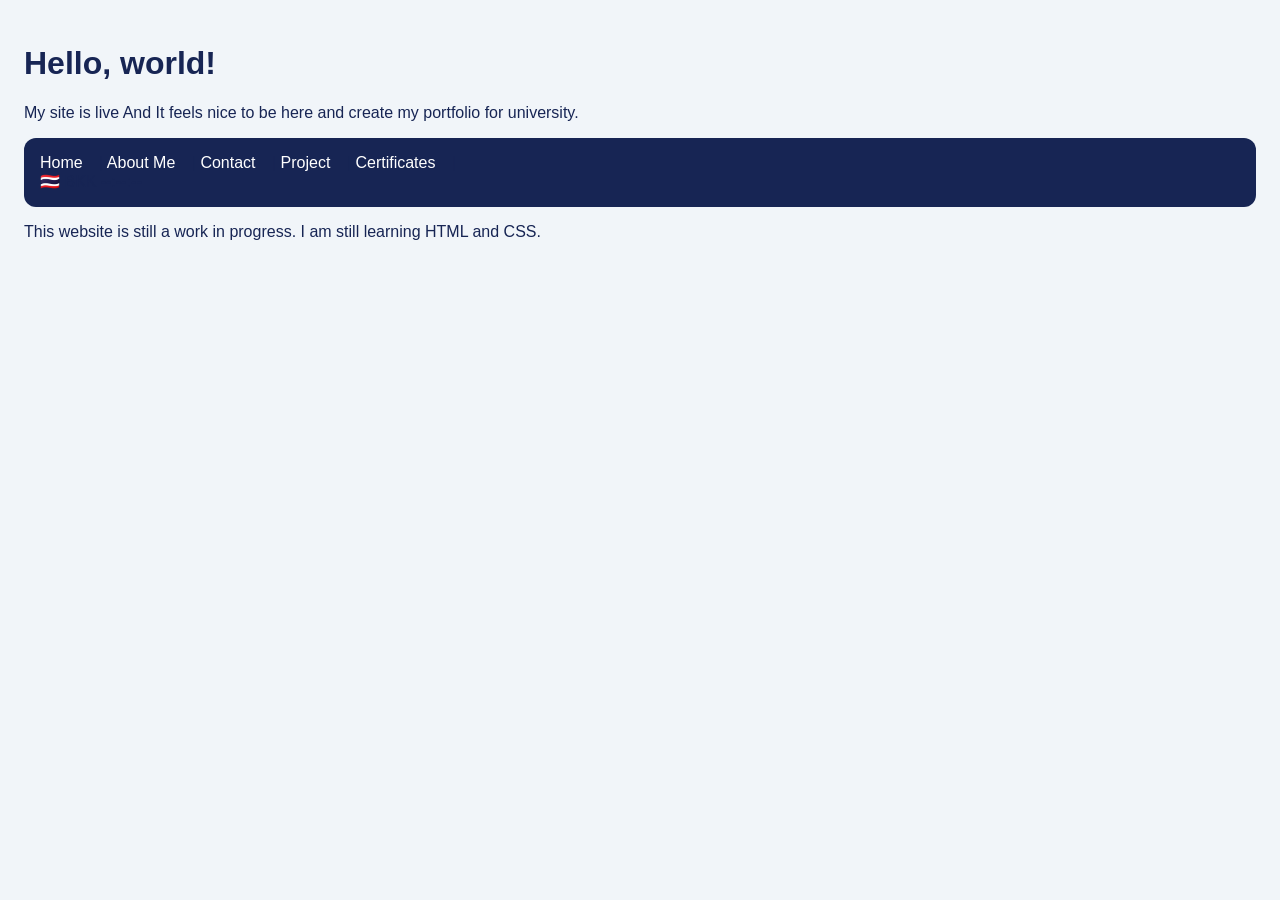
==== index.html @ 087b60fc "Add navigation clock for Bangkok local time Added a navigation clock displaying local time for Bangk" ====
<!DOCTYPE html>
<html lang="en">
<head>
    <meta charset="UTF-8">
    <meta name="viewport" content="width=device-width, initial-scale=1.0">
    <title>My GitHub Page</title>
    <link rel="stylesheet" href="style.css">
</head>

<body>
    <header>
        <h1>Hello, world!</h1>
        <p>
            My site is live And It feels nice to be here and create
            my portfolio for university.
        </p>
    </header>

    <nav>
        <a href="index.html">Home</a> |
        <a href="about.html">About Me</a> |
        <a href="contact.html">Contact</a> |
        <a href="Project.html">Project</a> |
        <a href="certificates.html">Certificates</a> |
        

<div class="nav-clock" aria-label="Bangkok local time">

  <span class="nav-clock-flag" aria-hidden="true">🇹🇭</span>

  <span class="nav-clock-city">BKK</span>

  <time id="nav-clock-time">--:--:--</time>

</div>
    </nav>

    <main>
        <p>
            This website is still a work in progress.
            I am still learning HTML and CSS.
        </p>
    </main>
</body>
</html>
---- style.css ----
body {
    background-color: #f1f5f9;
    color: #172554;
    font-family: Arial, sans-serif;
    margin: 0;
    padding: 24px;
}

nav {
    background-color: #172554;
    padding: 16px;
    border-radius: 12px;
}

nav a {
    color: white;
    text-decoration: none;
    margin-right: 12px;
}

nav a:hover {
    color: #93c5fd;
}
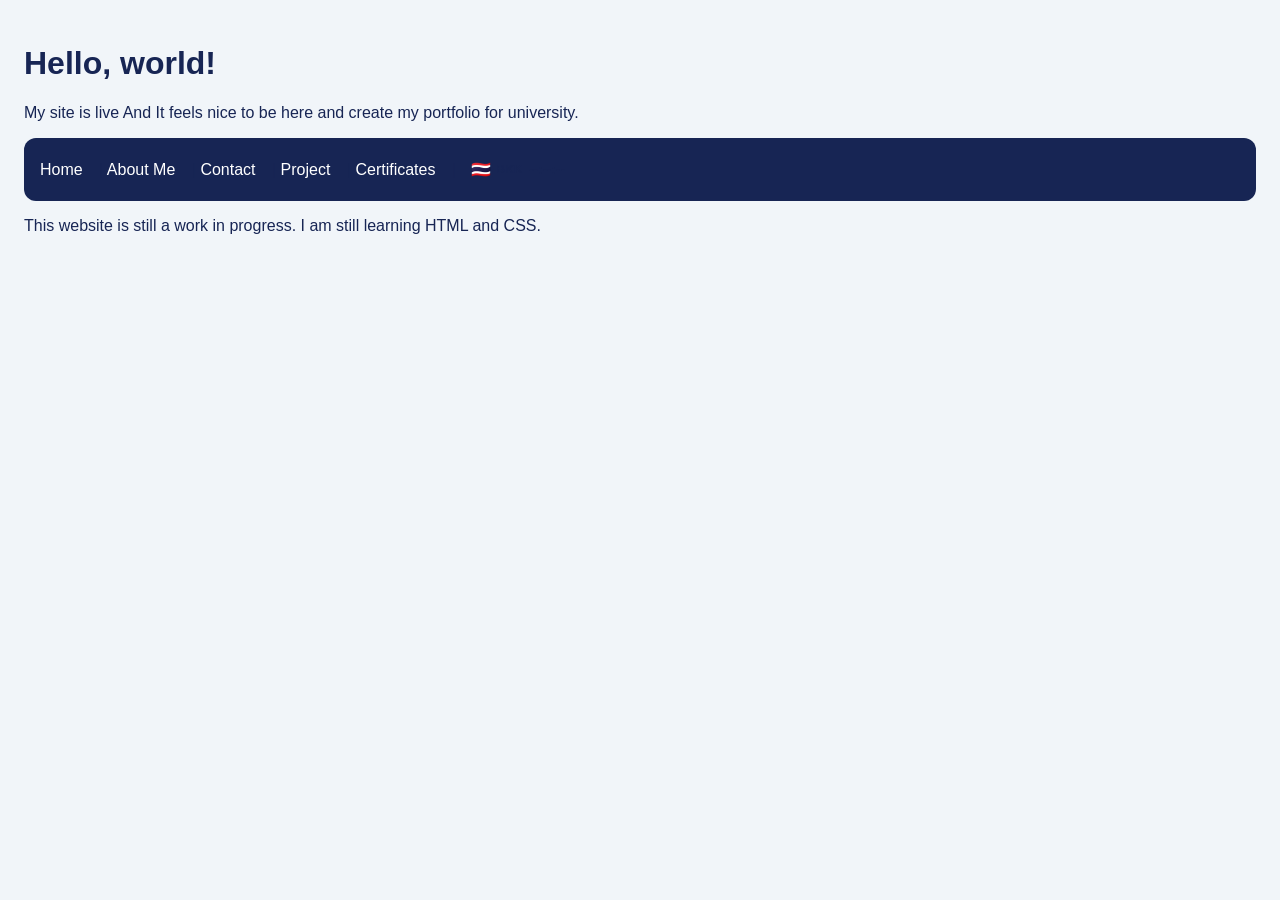
==== commit 8cda15a1: "Include clock.js script in index.html Added a script tag to include the clock.js file." ====
--- a/index.html
+++ b/index.html
@@ -8,6 +8,9 @@
 </head>
 
 <body>
+    
+<script src="js/clock.js"></script>
+
     <header>
         <h1>Hello, world!</h1>
         <p>
--- a/style.css
+++ b/style.css
@@ -21,3 +21,46 @@
 nav a:hover {
     color: #93c5fd;
 }
+
+/* Compact navigation clock */
+.nav-clock {
+  display: inline-flex;
+  align-items: center;
+  justify-content: center;
+  gap: 6px;
+  padding: 6px 10px;
+  border-radius: 10px;
+  white-space: nowrap;
+  flex-shrink: 0;
+  font-size: 0.85rem;
+  font-variant-numeric: tabular-nums;
+}
+
+.nav-clock-flag {
+  font-size: 1rem;
+}
+
+.nav-clock-city {
+  font-size: 0.72rem;
+  font-weight: 700;
+  letter-spacing: 0.04em;
+  opacity: 0.75;
+}
+
+#nav-clock-time {
+  font-weight: 600;
+}
+
+/* Small screens */
+@media (max-width: 480px) {
+  .nav-clock {
+    gap: 4px;
+    padding: 5px 6px;
+    font-size: 0.78rem;
+  }
+
+  .nav-clock-city {
+    display: none;
+  }
+}
+
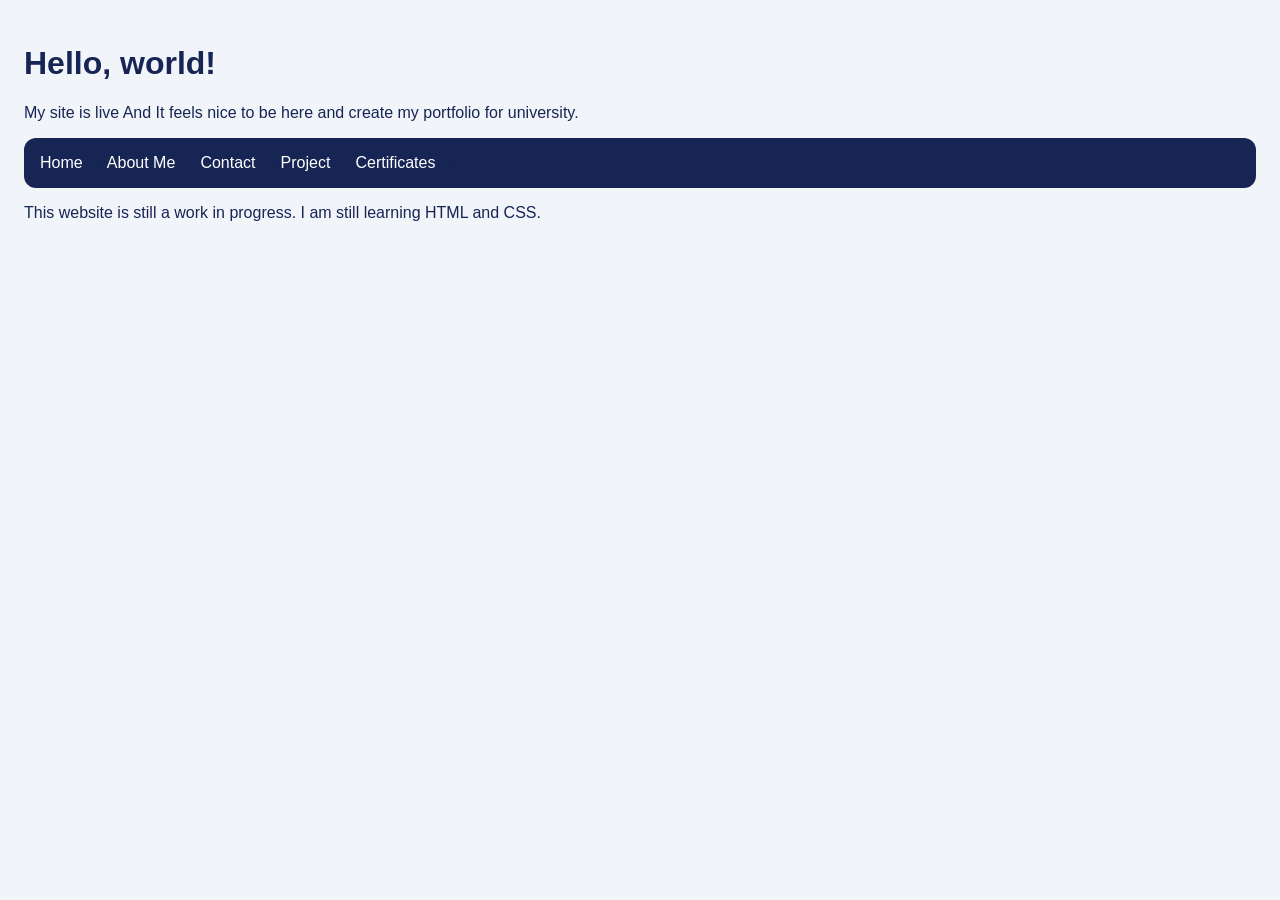
==== commit 7ad4f5fb: "Remove clock script and navigation clock Removed clock script and navigation clock display." ====
--- a/index.html
+++ b/index.html
@@ -8,8 +8,6 @@
 </head>
 
 <body>
-    
-<script src="js/clock.js"></script>
 
     <header>
         <h1>Hello, world!</h1>
@@ -26,16 +24,6 @@
         <a href="Project.html">Project</a> |
         <a href="certificates.html">Certificates</a> |
         
-
-<div class="nav-clock" aria-label="Bangkok local time">
-
-  <span class="nav-clock-flag" aria-hidden="true">🇹🇭</span>
-
-  <span class="nav-clock-city">BKK</span>
-
-  <time id="nav-clock-time">--:--:--</time>
-
-</div>
     </nav>
 
     <main>
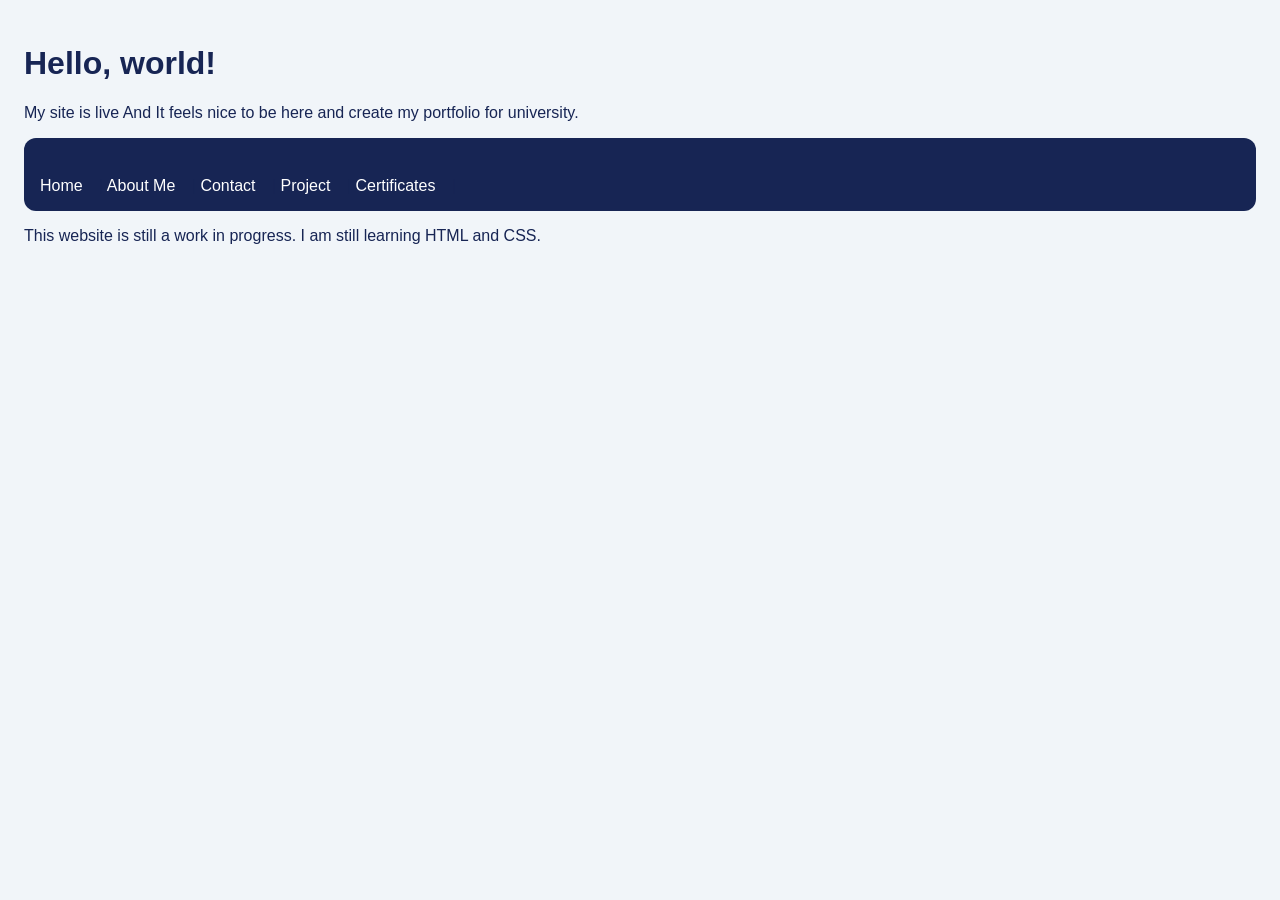
==== commit 366aa351: "Insert clock in navigation Added an display a clock." ====
--- a/index.html
+++ b/index.html
@@ -23,6 +23,8 @@
         <a href="contact.html">Contact</a> |
         <a href="Project.html">Project</a> |
         <a href="certificates.html">Certificates</a> |
+        <iframe src="https://free.timeanddate.com/clock/ianl4ebs/n28/tlth39/bo2/tt0/tw0/tm1/th2/tb4" frameborder="0" width="125" height="37"></iframe>
+
         
     </nav>
 
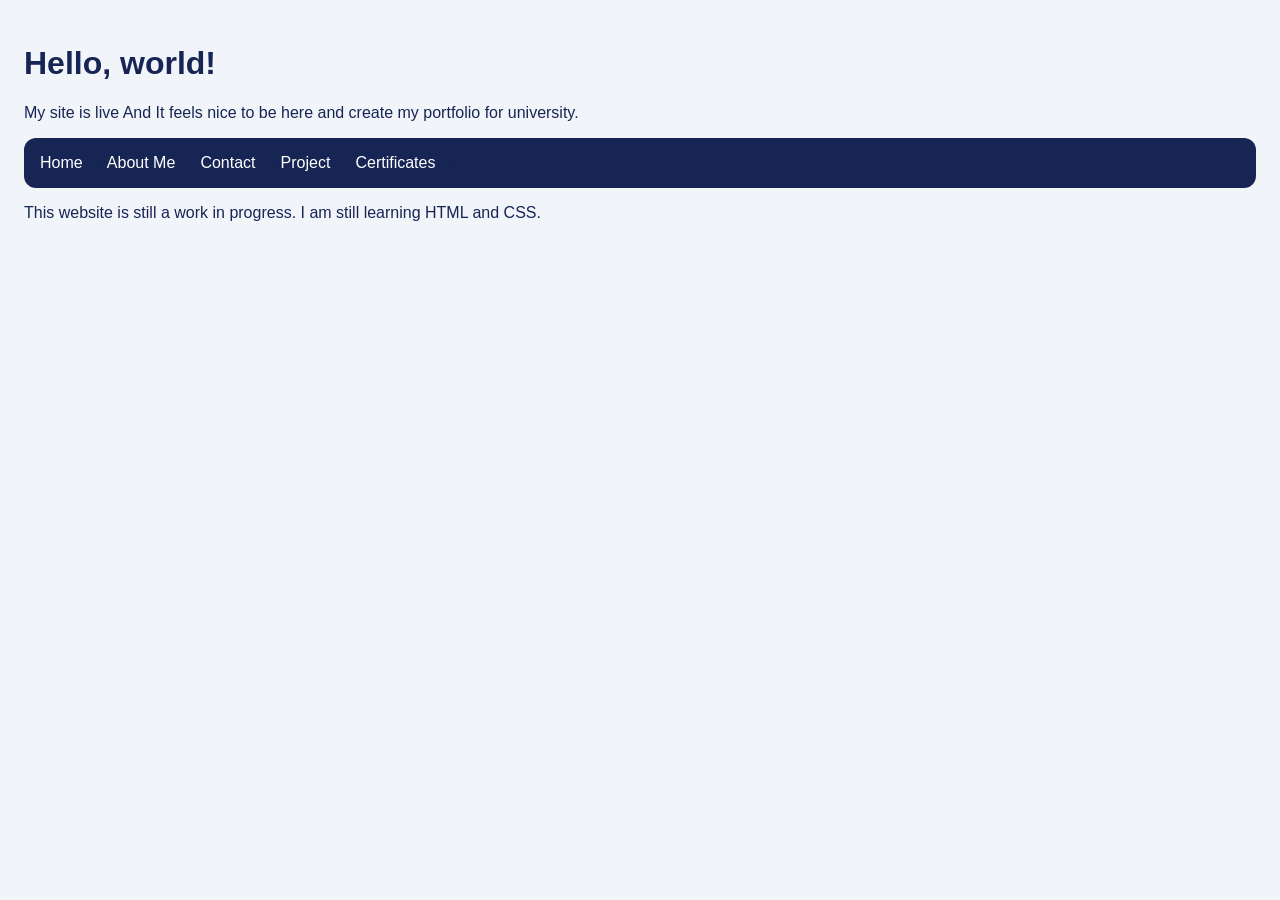
==== commit dd8f488c: "Remove clock iframe from navigation Removed the embedded iframe for the clock." ====
--- a/index.html
+++ b/index.html
@@ -23,9 +23,7 @@
         <a href="contact.html">Contact</a> |
         <a href="Project.html">Project</a> |
         <a href="certificates.html">Certificates</a> |
-        <iframe src="https://free.timeanddate.com/clock/ianl4ebs/n28/tlth39/bo2/tt0/tw0/tm1/th2/tb4" frameborder="0" width="125" height="37"></iframe>
 
-        
     </nav>
 
     <main>
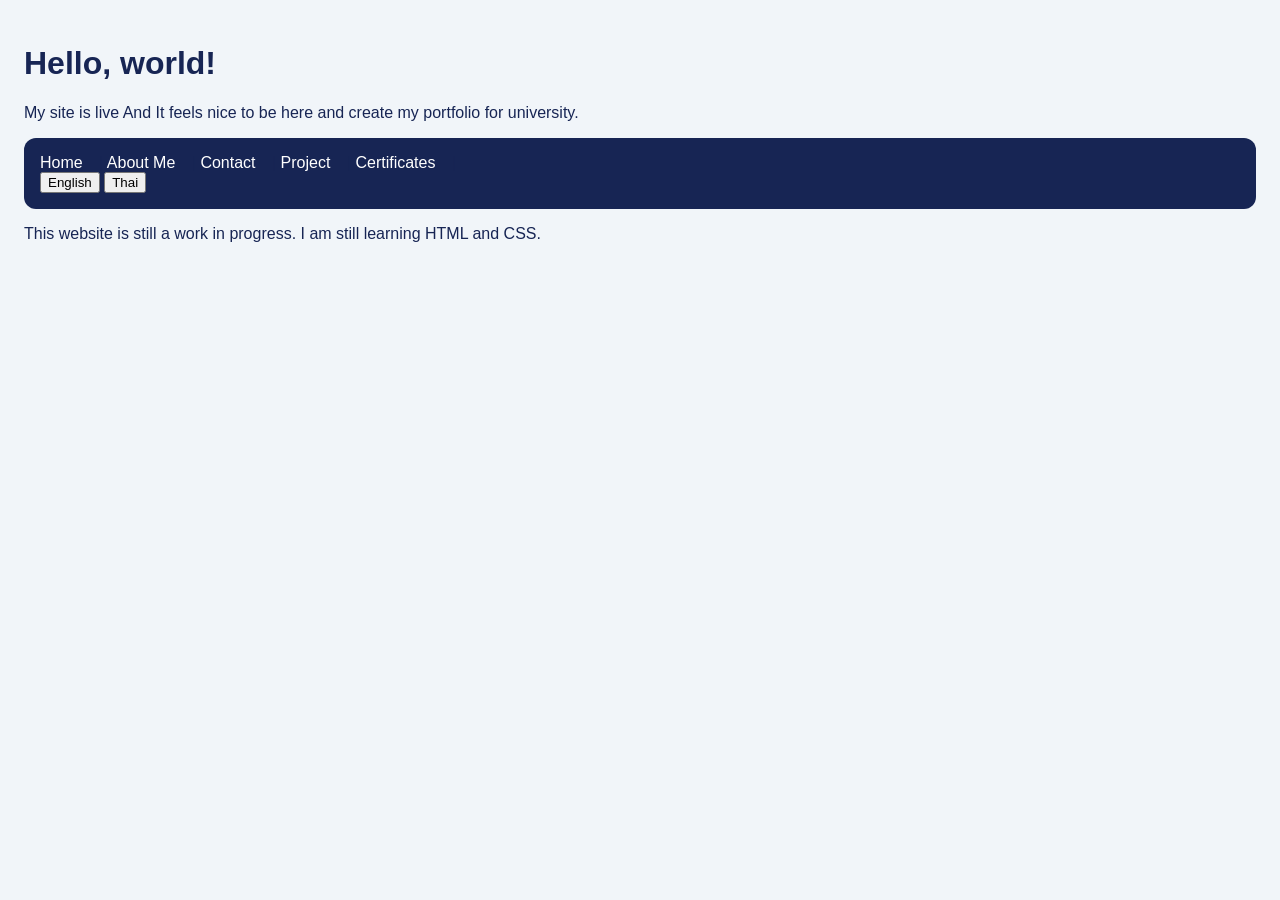
==== commit 3ec7f4bf: "Add language selection buttons to index.html" ====
--- a/index.html
+++ b/index.html
@@ -24,6 +24,11 @@
         <a href="Project.html">Project</a> |
         <a href="certificates.html">Certificates</a> |
 
+            <div class="lang-buttons">
+        <button onclick="changeLanguage('en')">English</button>
+        <button onclick="changeLanguage('th')">Thai</button>
+    </div>
+
     </nav>
 
     <main>
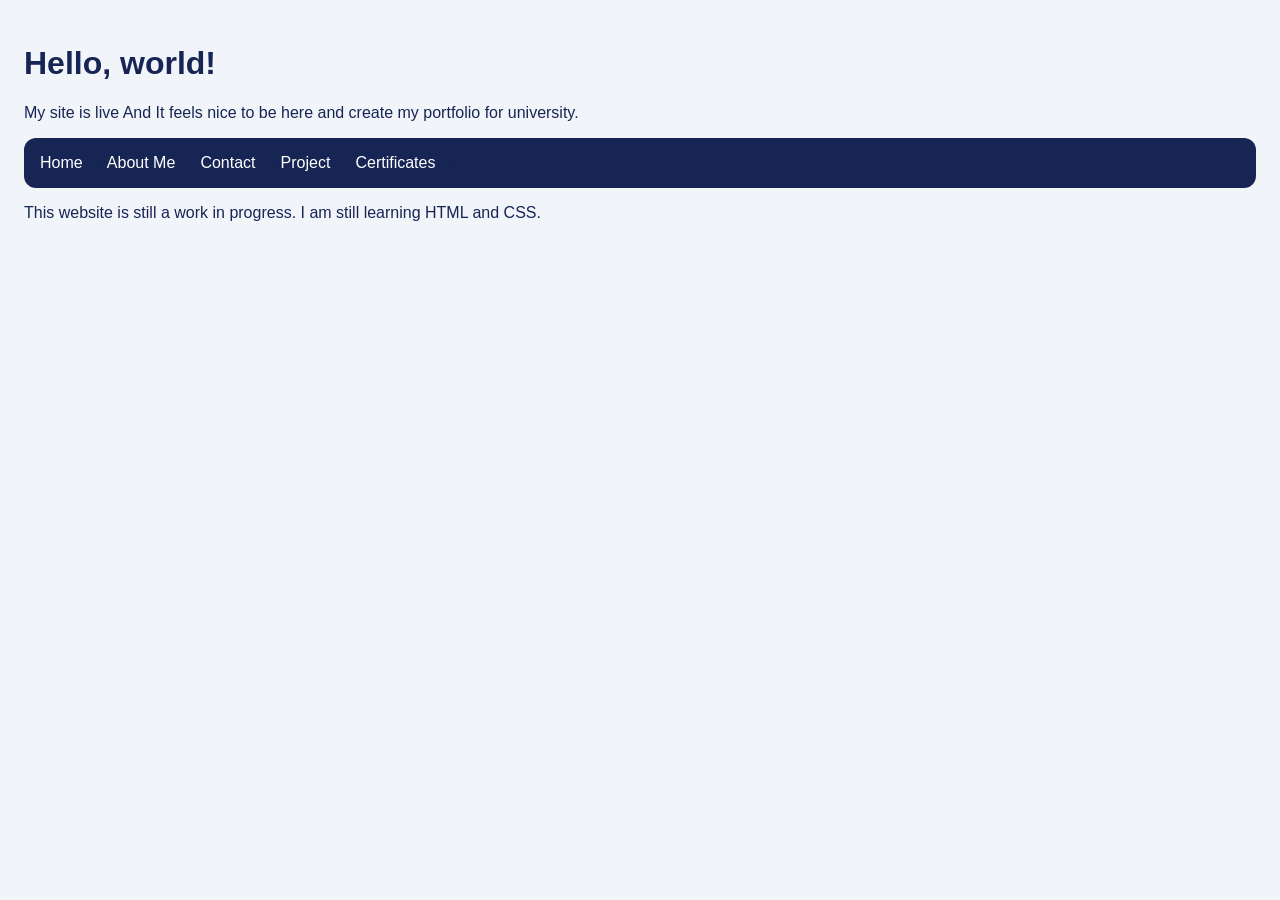
==== commit 2824d6dc: "Remove language buttons from index.html Removed language selection buttons from navigation." ====
--- a/index.html
+++ b/index.html
@@ -24,11 +24,6 @@
         <a href="Project.html">Project</a> |
         <a href="certificates.html">Certificates</a> |
 
-            <div class="lang-buttons">
-        <button onclick="changeLanguage('en')">English</button>
-        <button onclick="changeLanguage('th')">Thai</button>
-    </div>
-
     </nav>
 
     <main>
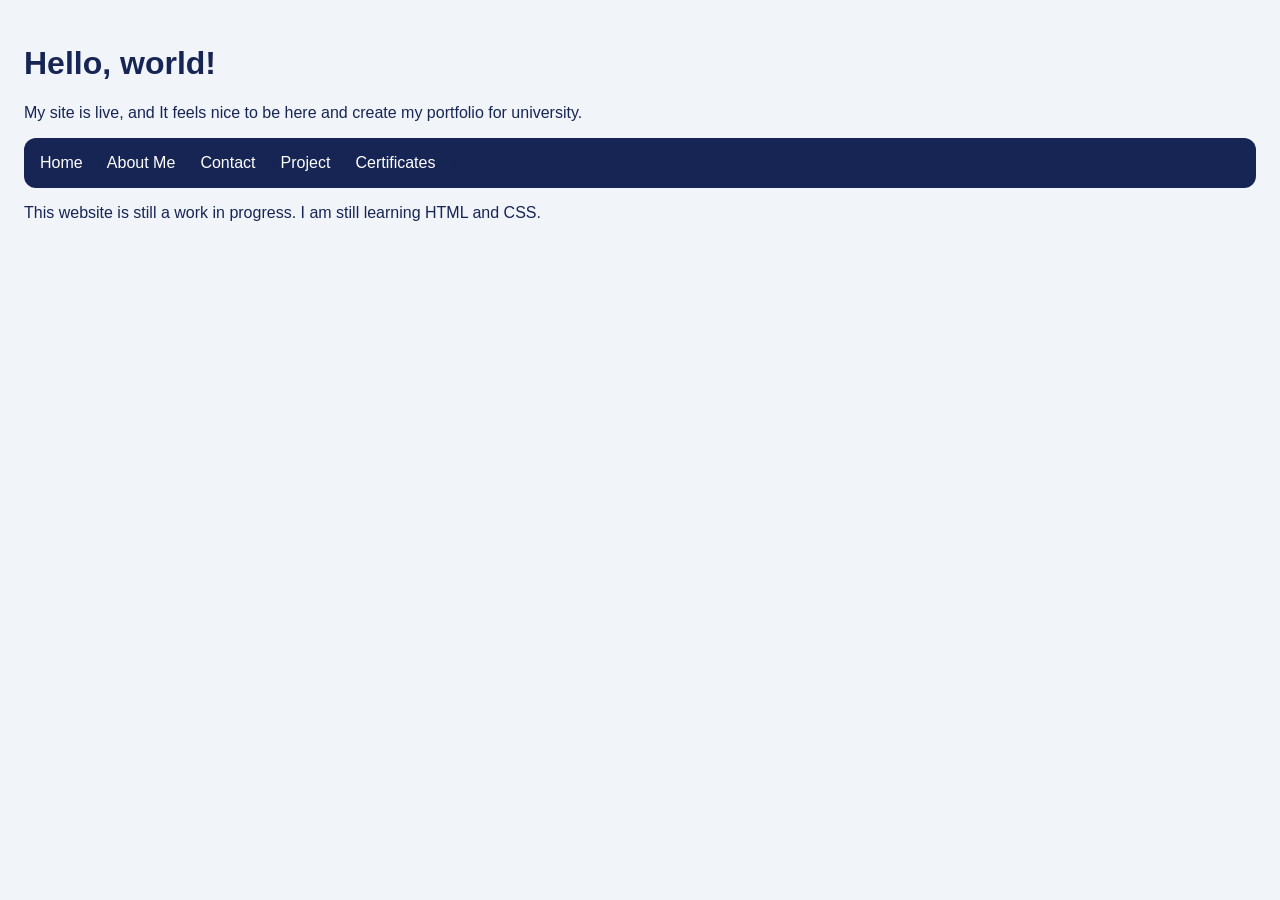
==== commit 170ab2ae: "Fix punctuation in index.html header text" ====
--- a/index.html
+++ b/index.html
@@ -12,7 +12,7 @@
     <header>
         <h1>Hello, world!</h1>
         <p>
-            My site is live And It feels nice to be here and create
+            My site is live, and It feels nice to be here and create
             my portfolio for university.
         </p>
     </header>
--- a/style.css
+++ b/style.css
@@ -22,45 +22,26 @@
     color: #93c5fd;
 }
 
-/* Compact navigation clock */
-.nav-clock {
-  display: inline-flex;
-  align-items: center;
-  justify-content: center;
-  gap: 6px;
-  padding: 6px 10px;
-  border-radius: 10px;
-  white-space: nowrap;
-  flex-shrink: 0;
-  font-size: 0.85rem;
-  font-variant-numeric: tabular-nums;
+.Epic-box {
+  background-color: #e8f4fd;
+  border-left: 6px solid #2196f3;
+  color: #1d3557;
+  padding: 15px 20px;
+  margin: 20px 0;
+  border-radius: 4px;
+  font-family: sans-serif;
+  box-shadow: 0 2px 5px rgba(0, 0, 0, 0.05);
 }
 
-.nav-clock-flag {
-  font-size: 1rem;
+
+.Epic-box h3 {
+  margin-top: 0;
+  margin-bottom: 8px;
+  color: #0b5ed7;
 }
 
-.nav-clock-city {
-  font-size: 0.72rem;
-  font-weight: 700;
-  letter-spacing: 0.04em;
-  opacity: 0.75;
+
+.Epic-box p {
+  margin: 0;
+  line-height: 1.5;
 }
-
-#nav-clock-time {
-  font-weight: 600;
-}
-
-/* Small screens */
-@media (max-width: 480px) {
-  .nav-clock {
-    gap: 4px;
-    padding: 5px 6px;
-    font-size: 0.78rem;
-  }
-
-  .nav-clock-city {
-    display: none;
-  }
-}
-
